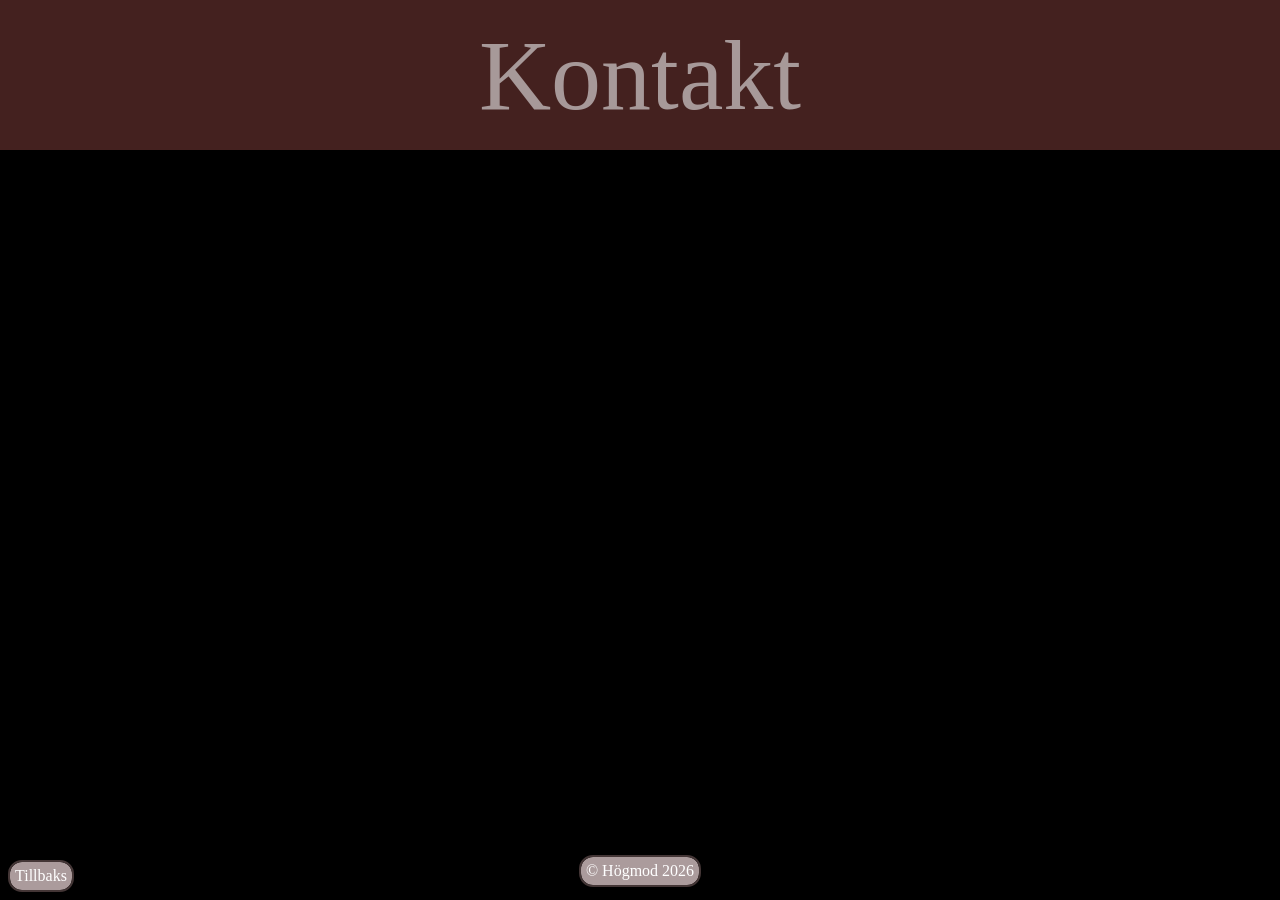
==== kontakt.html @ 37bf8499 "6" ====
<!DOCTYPE html>
<html lang="en">
<head>
    <meta charset="UTF-8">
    <meta name="viewport" content="width=device-width, initial-scale=1.0">
    <title>Document</title>
    <link rel="stylesheet" href="style.css">
</head>
<body>
    <header class="cen">Kontakt</header>
    <main></main>
    <footer class="cen">&copy; Högmod 2026</footer>
    <backbutton><a href="index.html">Tillbaks</a></backbutton>
</body>
</html>
---- style.css ----
*{
   padding: 0;
   margin: 0;
   box-sizing: border-box; 
}

body{
  height:100dvh;
  width:100dvw;
  display:flex;
  flex-direction:column;
  background:black;
}

header{
    height:150px;
    background:#44211f;
    color:#a79999;
    font-size: 100px;
}

nav img{
    height:100px;
    width:auto;
    filter:invert(1);
}

nav{
    height:150px;
    background:#44211f;
    color:#a79999;
    display:flex;
    flex-direction:row;
    justify-content:center;
    align-items:center;
    gap:20px;
    font-size: 30px;
}

nav a{
    margin-right:3dvw;
    color:white;
    text-decoration:none;
}

nav a:hover{
    color:white;
    text-decoration:underline;
}

main{
    flex:1;
    background:black;
}



footer{
    background:#ab9b9c;
    color:white;
    width:fit-content;
    margin:0 auto 15px auto;
    padding:5px;
    border-radius:12px;
    outline: 2px solid #443636;
}

backbutton a{
    position:fixed;
    left:10px;
    bottom:10px;
    background:#ab9b9c;
    color:white;
    width:fit-content;
    padding:5px;
    border-radius:12px;
    outline: 2px solid #443636;
    text-decoration:none;
}

backbutton a:hover{
    color:white;
    text-decoration:underline;
}

.cen{
    display:grid;
    place-content: center;
}
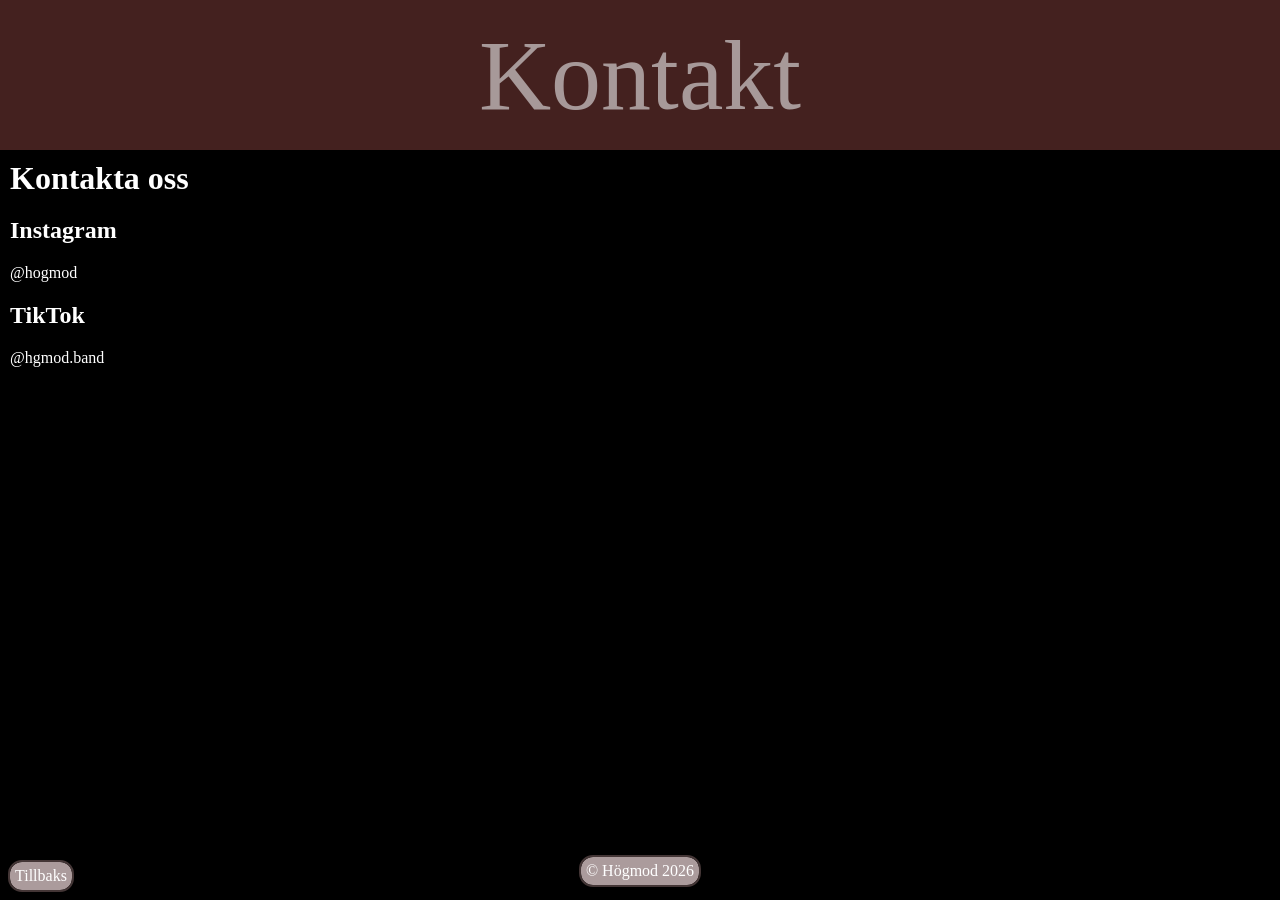
==== commit 6460433e: "8" ====
--- a/kontakt.html
+++ b/kontakt.html
@@ -8,7 +8,14 @@
 </head>
 <body>
     <header class="cen">Kontakt</header>
-    <main></main>
+    <main>
+        <h1>Kontakta oss</h1>
+        <h2>Instagram</h2>
+        <p><a href="https://www.instagram.com/hogmodband/">@hogmod</a></p>
+        <h2>TikTok</h2>
+        <p><a href="https://www.tiktok.com/@hgmod.band">@hgmod.band</a></p>
+        <h2></h2>
+    </main>
     <footer class="cen">&copy; Högmod 2026</footer>
     <backbutton><a href="index.html">Tillbaks</a></backbutton>
 </body>
--- a/style.css
+++ b/style.css
@@ -17,6 +17,7 @@
     background:#44211f;
     color:#a79999;
     font-size: 100px;
+    font-family:"Brush Script MT",cursive;
 }
 
 nav img{
@@ -34,13 +35,14 @@
     justify-content:center;
     align-items:center;
     gap:20px;
-    font-size: 30px;
+    font-size: 50px;
 }
 
 nav a{
-    margin-right:3dvw;
+    margin-right:4dvw;
     color:white;
     text-decoration:none;
+    font-family:"Brush Script MT",cursive;
 }
 
 nav a:hover{
@@ -53,7 +55,30 @@
     background:black;
 }
 
+h1{
+    color:white;
+    padding:10px;
+}
 
+h2{
+    color:white;
+    padding:10px;
+}
+
+p{
+    color:white;
+    padding:10px;
+}
+
+p a{
+    color:white;
+    text-decoration:none;
+}
+
+p a:hover{
+    color:white;
+    text-decoration:underline;
+}
 
 footer{
     background:#ab9b9c;
